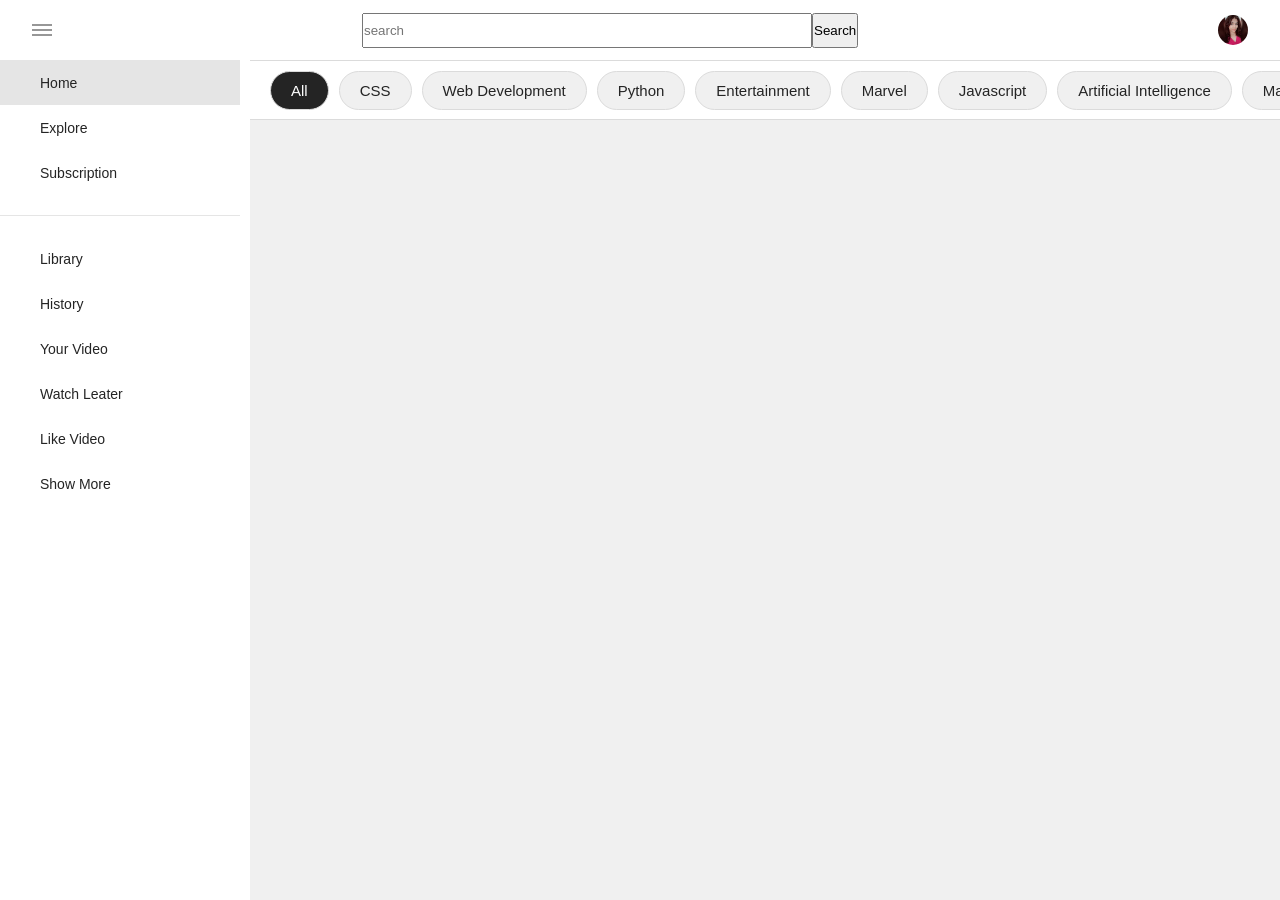
==== youtube/index.html @ b3faf8be "Done" ====
<!DOCTYPE html>
<html lang="en">
<head>
    <meta charset="UTF-8">
    <meta http-equiv="X-UA-Compatible" content="IE=edge">
    <meta name="viewport" content="width=device-width, initial-scale=1.0">
    <title>Youtube</title>
    <link rel="stylesheet" href="style.css">
</head>
<body>

<nav class="navbar">
    <div class="toggle-btn">
        <span></span>
        <span></span>
        <span></span>
    </div>
     <img src="https://www.gstatic.com/youtube/img/branding/youtubelogo/svg/youtubelogo.svg" class="logo" alt="">
    
     <input type="text" id="search"  placeholder="search" />

     <button id="searchbtn" onclick="searchVideos()">Search</button>
 
     <div id="search_results"></div>
      
    <div class="user-options">
 
        <img src="https://voice2v.com/Add-Logo-to-Video/addvideo.svg" class="icon" alt="">
        <img src="https://encrypted-tbn3.gstatic.com/images?q=tbn:ANd9GcSbt1BuSKwKloQzjoA1lsc4o0Jwl9OiiAcabqKKEqdZe9uw7CmK" class="icon" alt="">
        <img src="https://encrypted-tbn0.gstatic.com/images?q=tbn:ANd9GcTVanOtEPE-l0cl3pmAhEc0kZKjesqimnRrjqWKBHTKkCkJ8eyS" class="icon" alt="">
        <div class="user-dp">
            <!-- <img src="swati.jpeg" alt=""> -->
            <img class="photo" src='swati.jpeg' >
        </div>
    


</nav>
</div>
<div class="side-bar">
    <a href="#" class="links active"><img src="https://encrypted-tbn3.gstatic.com/images?q=tbn:ANd9GcRzxjnyVJlUUWa78YsJ8DXDH7kc2gWY0NMxZh_g4wxXYZaqNYgR" alt="">home</a>
    <a href="#" class="links"><img src="https://encrypted-tbn1.gstatic.com/images?q=tbn:ANd9GcQUl6SDLQAUJxu4TadUR16lrkb01uAs3SyN_VGNnv5wvM8Bjf3L" alt="">explore</a>
  
    <a href="#" class="links"><img src="https://encrypted-tbn3.gstatic.com/images?q=tbn:ANd9GcR1WK560KQ9JfIpQp-m3tQur40o06CiZgLJNJq2SMXrJgAzzimA" alt="">subscription</a>
    <hr class="seperator">
    <a href="#" class="links"><img src="https://encrypted-tbn3.gstatic.com/images?q=tbn:ANd9GcQjrpO8Mp2sq7CY9zm3bVhJjJIXNB-f7I0RvdUJavdXTKfEmzsu" alt="">library</a>
    <a href="#" class="links"><img src="https://encrypted-tbn0.gstatic.com/images?q=tbn:ANd9GcSm7YwXD6Y8GU5Zc7Qm3WkatkPGNfKj-Ndj2Uoi6Lw2V01ct1MY" alt="">history</a>
    <a href="#" class="links"><img src="https://encrypted-tbn2.gstatic.com/images?q=tbn:ANd9GcRIMMoJFfkRU8GAg0La79W1sNXg5ZtToEsQqtPP9zVudK1SJ4p2" alt="">your video</a>
    <a href="#" class="links"><img src="https://encrypted-tbn1.gstatic.com/images?q=tbn:ANd9GcR5QhfjRUdU_K6UbXHNMlL4Xze8itPz_3NqkzCWHnLIZ6GGGAoQ" alt="">watch leater</a>
    <a href="#" class="links"><img src="https://encrypted-tbn1.gstatic.com/images?q=tbn:ANd9GcRlm5fuvyYzJYgLSj4i3G9jMEz8yPDBkfTbpWtS1aWCofJiEndv" alt="">like video</a>
    <a href="#" class="links"><img src="https://encrypted-tbn3.gstatic.com/images?q=tbn:ANd9GcQhINP3I9tOYDJuJI_3-mnKZAibOALU-i1gag0qneqooXi0vQEq" alt="">show more</a>
</div>

<div class="filters">
    <button class="filter-options active">all</button>
    <button class="filter-options">CSS</button>
    <button class="filter-options">web development</button>
    <button class="filter-options">python</button>
    <button class="filter-options">entertainment</button>
    <button class="filter-options">marvel</button>
    <button class="filter-options">javascript</button>
    <button class="filter-options">artificial intelligence</button>
    <button class="filter-options">machine learning</button>
    <button class="filter-options">trending</button>
</div>
 
    <script src="app.js"></script>
</body>
</html>
---- youtube/style.css ----
*{
    margin: 0;
    padding:0;
    box-sizing: border-box;
 
}
*:focus{
    outline:none;
}

body{
    /* height: auto; */
    position:relative;
    background:#f0f0f0;
    font-family: 'roboto', sans-serif;
}
#search_results{
    /* height: auto; */

    display:grid;
    grid-template-columns: repeat(4,22%);
    gap: 3%;
    position: absolute;
    margin-left: 250px;
    top: 150px;
  
 
}
/* div.scrollmenu{
    background-color: #333;
    overflow: auto;
    white-space: nowrap;
} */

#search{
    height:35px;
    width:450px;
    margin-left:250px
}

#searchbtn{
    height:35px;
}
.navbar{
    /* position:fixed; */
    /* overflow: hidden; */
    top:0;
    left:0;
    width:100%;
    height:60px;
    background: #fff;
    display:flex;
    align-items: center;
    padding: 0 2.5vw;
}

.toggle-btn{
    width: 20px;
    height:10px;
   position: relative;
   cursor:pointer;
}

.toggle-btn span{
    position: absolute;
    width:100%;
    height:2px;
    top:50%;
    transform:translateY(-50%);
    background: #979797;
}


.toggle-btn span:nth-child(1){
    top:0;
}


.toggle-btn span:nth-child(3){
    top:100%;
}
.logo{
    height:30px;
    margin:-10px 30px 0;
    margin-top: 5px;
}

.user-options{
    height: 35px;
    display: flex;
    margin-left: auto;
    align-items: center;
}

.user-options .icon{
    height: 80%;
    margin-right: 20px;
    cursor: pointer;
}

.user-dp{
    cursor: pointer;
    height: 30px;
    width: 30px;
    border-radius: 50%;
    overflow: hidden;
}

.user-dp img{
    width: 100%;
    height: 100%;
    object-fit: cover;
}

/* side-bar */

.side-bar{
    position: fixed;
    top: 60px;
    left: 0;
    min-width: 250px;
    width: 250px;
    height: calc(100vh - 60px);
    background: #fff;
    padding-right: 10px;
}

.links{
    display: block;
    width: 100%;
    padding: 10px 20px;
    display: flex;
    align-items: center;
    text-transform: capitalize;
    color: #242424;
    font-size: 14px;
    font-weight: 500;
    text-decoration: none;
}

.links img{
    height: 25px;
    margin-right: 20px;
}

.links:hover,
.links.active{
    background: rgba(0, 0, 0, 0.1);
}

.seperator{
    border: none;
    border-bottom: 1px solid rgba(0, 0, 0, 0.1);
    margin: 20px 0;
}

/* filter */

.filters{
    /* position: fixed; */
    left:250px;
    top: 60px;
    width: calc(100% - 250px);
    height: 60px;
    background: #fff;
    border-top: 1px solid #dbdbdb;
    border-bottom: 1px solid #dbdbdb;
    padding: 0 20px;
    display: flex;
    align-items: center;
    overflow-x: auto;
    overflow-y: hidden;
    margin-left: 250px;
   
}

.filters::-webkit-scrollbar{
    display: none;
}

.filter-options{
    flex: 0 0 auto;
    padding: 10px 20px;
    border-radius: 50px;
    background: #f0f0f0;
    border: 1px solid #dbdbdb;
    text-transform: capitalize;
    margin-right: 10px;
    color: #242424;
    font-size: 15px;
    cursor: pointer;
    
}
.filter-options:hover{
    background-color:black;
    color: white;
}

.filter-options.active{
    color: #fff;
    background: #242424;
}
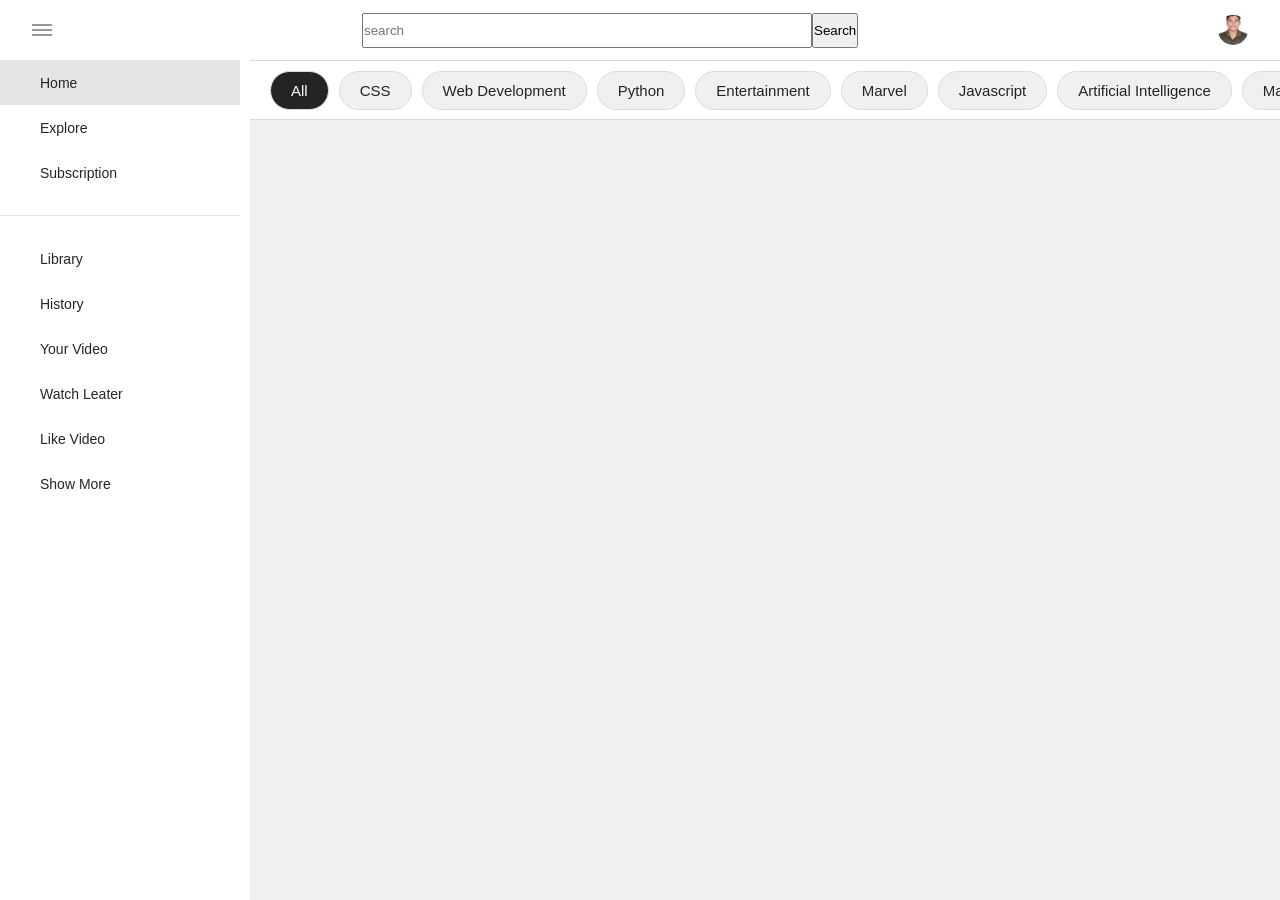
==== commit a88bcc73: "youtube" ====
--- a/youtube/index.html
+++ b/youtube/index.html
@@ -30,7 +30,7 @@
         <img src="https://encrypted-tbn0.gstatic.com/images?q=tbn:ANd9GcTVanOtEPE-l0cl3pmAhEc0kZKjesqimnRrjqWKBHTKkCkJ8eyS" class="icon" alt="">
         <div class="user-dp">
             <!-- <img src="swati.jpeg" alt=""> -->
-            <img class="photo" src='swati.jpeg' >
+            <img class="photo" src='sahupic.jpeg' >
         </div>
     
 
